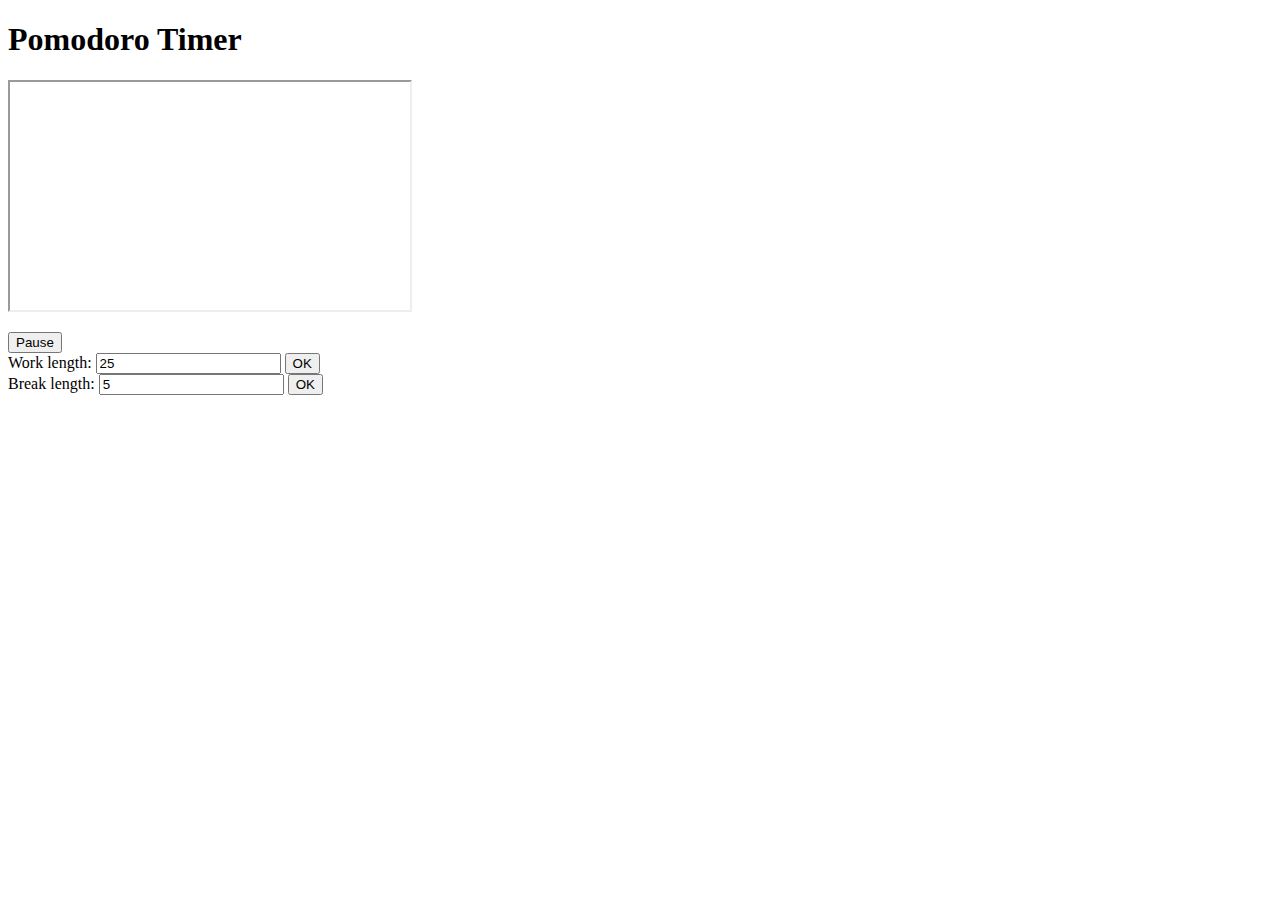
==== pages/index.html @ 648af403 "Add alarm sound effect" ====
<!doctype html>
<html>
    <head>
        <title>Lofi Music Pomodoro Assistant</title>
    </head>
    
    <body>
        <h1>Pomodoro Timer</h1>
        <iframe
            id = "lofiVid"
            width="400"
            height="228"
            src="https://www.youtube.com/embed/5qap5aO4i9A?autoplay=1"
            title="YouTube video player"
            allow="accelerometer"; autoplay; clipboard-write; encrypted-media; gyroscope; picture-in-picture" allow = fullscreen>
        </iframe>
        <p id = "sentence"></p>
        <span id="timeDisplay"></span>
        <button id="button">Pause</button>
        <br>

        <span>Work length:  </span>
        <input id = "userWorkTime" type=number value=25>
        <button id = "submitUserWorkTime">OK</button>
        
        <br>

        <span>Break length: </span>
        <input id = "userBreakTime" type=number value=5>
        <button id = "submitUserBreakTime">OK</button>
        <div id = "pomodorosCompleted"></div>
        <script src="../timer.js"></script>
    </body>
</html>
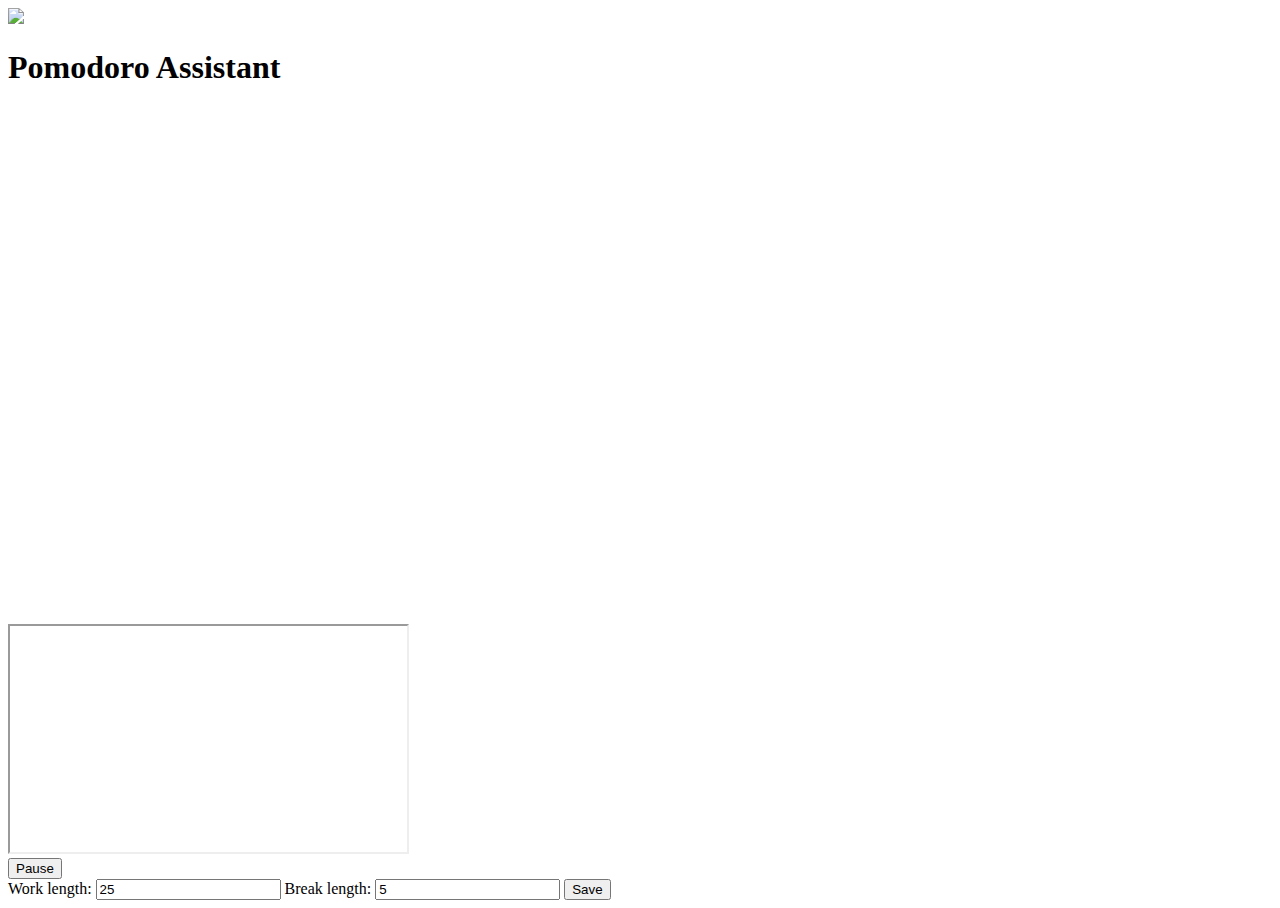
==== commit 216a1090: "Update images" ====
--- a/pages/index.html
+++ b/pages/index.html
@@ -1,33 +1,51 @@
+<!-- https://www.pikpng.com/downpngs/hbTxToJ_clip-art-png-download/ -->
+
 <!doctype html>
 <html>
     <head>
         <title>Lofi Music Pomodoro Assistant</title>
+        <link rel="stylesheet" href="styles.css">
+        <link rel="preconnect" href="https://fonts.googleapis.com">
+        <link rel="preconnect" href="https://fonts.gstatic.com" crossorigin>
+        <link href="https://fonts.googleapis.com/css2?family=Roboto:wght@700&display=swap" rel="stylesheet">
     </head>
     
     <body>
-        <h1>Pomodoro Timer</h1>
-        <iframe
-            id = "lofiVid"
-            width="400"
-            height="228"
-            src="https://www.youtube.com/embed/5qap5aO4i9A?autoplay=1"
-            title="YouTube video player"
-            allow="accelerometer"; autoplay; clipboard-write; encrypted-media; gyroscope; picture-in-picture" allow = fullscreen>
-        </iframe>
-        <p id = "sentence"></p>
-        <span id="timeDisplay"></span>
-        <button id="button">Pause</button>
-        <br>
+        <div>
+            <div id=rect1></div>
+            <img src="/img/tomato.png" id="logo">
+            <h1 id=title>Pomodoro Assistant</h1>
+            <a href="https://github.com/jpolina/lofi-pomodoro-chrome-extension" target="_blank">
+                <img src = "/img/github.png" id = "gear">
+            </a>
+        </div>
+        <div>
+            <div id="blackbox"></div>
+            <iframe
+                id = "lofiVid"
+                width="397"
+                height="226"
+                src="https://www.youtube.com/embed/5qap5aO4i9A?autoplay=1"
+                title="YouTube video player"
+                allow="accelerometer"; autoplay; clipboard-write; encrypted-media; gyroscope; picture-in-picture allow = fullscreen>
+            </iframe>
+        </div>
+        <div>
+            <div id=timeRect></div>
+            <span id="timeDisplay"></span>
+            <div id = "progressbar"></div>
 
-        <span>Work length:  </span>
-        <input id = "userWorkTime" type=number value=25>
-        <button id = "submitUserWorkTime">OK</button>
+            <button id="button">Pause</button>
+        </div>
         
-        <br>
+        <div>
+            <span id="workLengthSpan">Work length:  </span>
+            <input id = "userWorkTime" type=number value=25>
+            <span id = "breakLengthSpan">Break length: </span>
+            <input id = "userBreakTime" type=number value=5>
+            <button id = "submitUserTimes">Save</button>
+        </div>
 
-        <span>Break length: </span>
-        <input id = "userBreakTime" type=number value=5>
-        <button id = "submitUserBreakTime">OK</button>
         <div id = "pomodorosCompleted"></div>
         <script src="../timer.js"></script>
     </body>
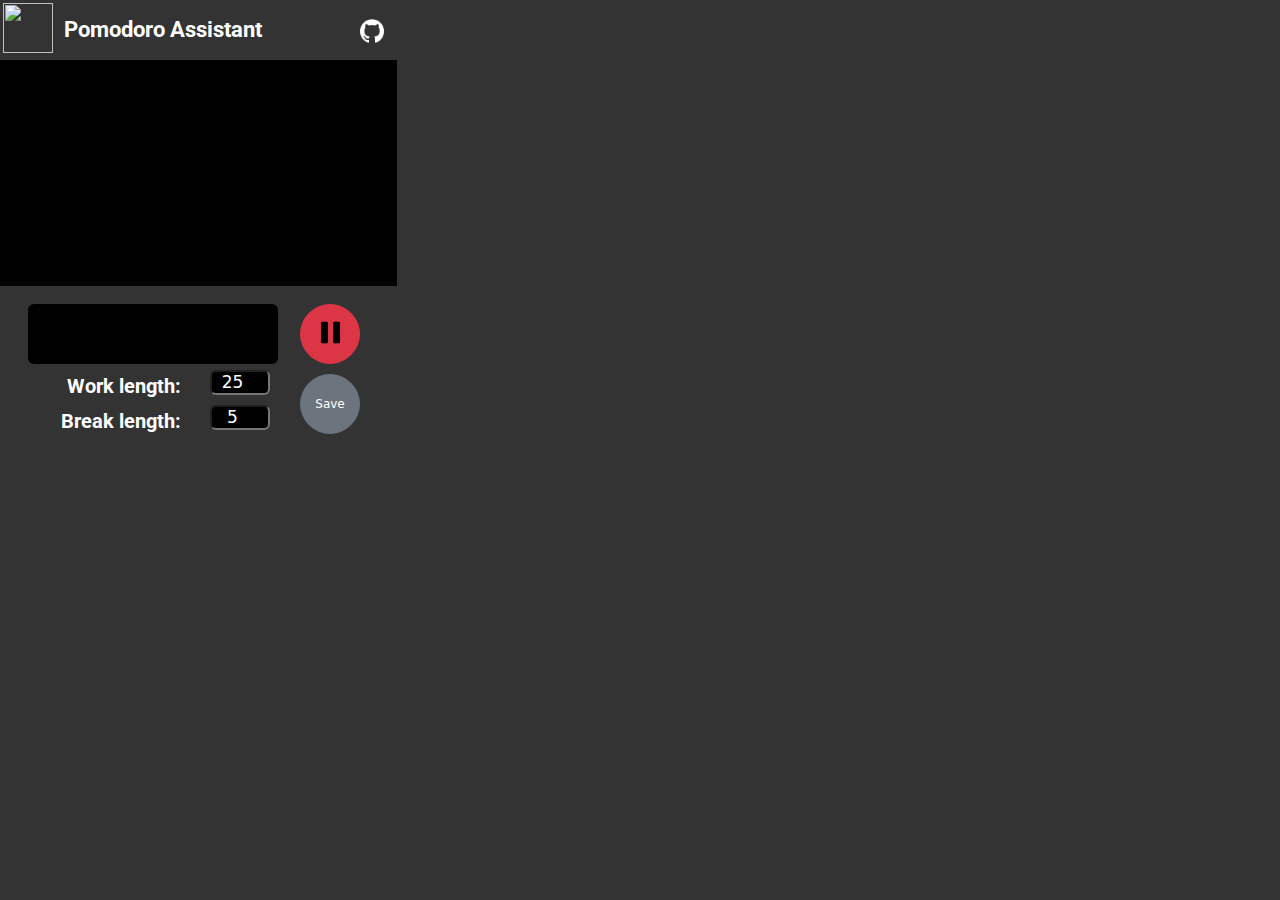
==== commit 053fff88: "Update buttons with bootstrap" ====
--- a/pages/index.html
+++ b/pages/index.html
@@ -1,15 +1,22 @@
-<!-- https://www.pikpng.com/downpngs/hbTxToJ_clip-art-png-download/ -->
+<!-- 
+    Image links:
+    https://www.pikpng.com/downpngs/hbTxToJ_clip-art-png-download/
+    https://www.pngwing.com/en/free-png-zqngb
+    https://www.pngwing.com/en/free-png-zazqa
+-->
 
 <!doctype html>
 <html>
     <head>
-        <title>Lofi Music Pomodoro Assistant</title>
+        <title>Lofidoro</title>
         <link rel="stylesheet" href="styles.css">
         <link rel="preconnect" href="https://fonts.googleapis.com">
         <link rel="preconnect" href="https://fonts.gstatic.com" crossorigin>
         <link href="https://fonts.googleapis.com/css2?family=Roboto:wght@700&display=swap" rel="stylesheet">
+        <link href="https://cdn.jsdelivr.net/npm/bootstrap@5.1.1/dist/css/bootstrap.min.css" rel="stylesheet">
+        
     </head>
-    
+    <meta charset="utf-8"/>
     <body>
         <div>
             <div id=rect1></div>
@@ -35,7 +42,9 @@
             <span id="timeDisplay"></span>
             <div id = "progressbar"></div>
 
-            <button id="button">Pause</button>
+            <button id="button" class = "btn btn-danger">
+                <img src = "./../img/pausebutton.png" height = 35px id = "buttonContent" alt = "Pause" class = "mt-1">
+            </button>
         </div>
         
         <div>
@@ -43,7 +52,7 @@
             <input id = "userWorkTime" type=number value=25>
             <span id = "breakLengthSpan">Break length: </span>
             <input id = "userBreakTime" type=number value=5>
-            <button id = "submitUserTimes">Save</button>
+            <button id = "saveButton" class = "btn btn-secondary">Save</button>
         </div>
 
         <div id = "pomodorosCompleted"></div>
--- a/pages/styles.css
+++ b/pages/styles.css
@@ -0,0 +1,217 @@
+body {
+    background-color: 404247
+}
+
+#rect1 {
+    position: absolute;
+    width: 100vw;
+    height: 100vh;
+    left: 0px;
+    top: 0px;
+
+    background: #333333;
+}
+
+#logo {
+    position:absolute;
+    width:50px;
+    height:50px;
+    left:3px;
+    top:3px;
+}
+
+#title {
+    position: absolute;
+    width: 251px;
+    height: 35px;
+
+    font-family: Roboto;
+    font-style: normal;
+    font-weight: bold;
+    font-size: 22px;
+    line-height: 26px;
+    text-align: center;
+
+    color: #FFFFFF;
+    left:37px;
+    top:17px;
+}
+
+#gear {
+    position: absolute;
+    width: 24px;
+    height: 24px;
+    left: 360px;
+    top: 19px;
+
+}
+
+#lofiVid {
+    position:absolute;
+    left:0px;
+    top:60px;
+    background-color: #000000;
+}
+
+#blackbox {
+    position:absolute;
+    left:0px;
+    top:60px;
+    width:397px;
+    height:226px;
+}
+
+#timeRect {
+    position: absolute;
+    width: 250px;
+    height: 60px;
+    left: 28px;
+    top: 304px;
+
+    background: #000000;
+    border-radius: 6px;
+}
+
+#timeDisplay {
+    position: absolute;
+    width: 300px;
+    height: 35px;
+    top: 313px;
+    left: 0px;
+    font-family: Roboto;
+    font-style: normal;
+    font-weight: bold;
+    font-size: 23px;
+    line-height: 35px;
+    text-align: center;
+    color: #FFFFFF;
+}
+
+#progressbar {
+    position:absolute;
+    height:4px;
+    top:360px;
+    left:29px;
+    background-color: white;
+    border-radius:6px;
+}
+
+#button {
+    position: absolute;
+    width: 60px;
+    height: 60px;
+    left: 300px;
+    top: 304px;
+    text-align: center;
+    justify-content: center;
+    display: flex;
+    /* line-height: 3.7em; */
+    border-radius: 100px;
+
+    /* background: #E90000; */
+    /* border: 1px solid #000000; */
+    box-sizing: border-box;
+    font-size: 12px;
+    font-weight: bold;
+}
+
+#buttonContent {
+    line-height: 40px;
+}
+
+#workLengthSpan {
+    position: absolute;
+    width: 166px;
+    height: 31px;
+    left: 41px;
+    top: 375px;
+
+    font-family: Roboto;
+    font-style: normal;
+    font-weight: bold;
+    font-size: 20px;
+    line-height: 23px;
+    text-align: center;
+
+    color: #FFFFFF;
+}
+
+#userWorkTime {
+    position: absolute;
+    width: 60px;
+    height: 25px;
+    left: 210px;
+    top: 370px;
+    text-align:center;
+    font-style:bold;
+    font-size:17px;
+    background: #000000;
+    border-radius: 6px;
+    color: white;
+}
+
+#breakLengthSpan {
+    position: absolute;
+    width: 166px;
+    height: 31px;
+    left: 38px;
+    top: 410px;
+
+    font-family: Roboto;
+    font-style: normal;
+    font-weight: bold;
+    font-size: 20px;
+    line-height: 23px;
+    text-align: center;
+
+    color: #FFFFFF;
+}
+
+#userBreakTime {
+    position: absolute;
+    width: 60px;
+    height: 25px;
+    left: 210px;
+    top: 405px;
+    font-size:17px;
+    text-align:center;
+    font-style:bold;
+    background: #000000;
+    border-radius: 6px;
+    color: white;
+}
+
+#saveButton {
+    position: absolute;
+    width: 60px;
+    height: 60px;
+    left: 300px;
+    top: 374px;
+    font-size:12px;
+    /* font-family: Roboto; */
+    font-style: normal;
+    text-align: center;
+    /* background: #C4C4C4; */
+    border-radius: 100px;
+}
+
+#pomodorosCompleted {
+    position: absolute;
+    width: 258px;
+    height: 31px;
+    left: 81px;
+    top: 447px;
+
+    font-family: Roboto;
+    font-style: normal;
+    font-weight: bold;
+    font-size: 20px;
+    line-height: 23px;
+    text-align: center;
+
+    color: #FFFFFF;
+}
+
+html {
+    background-color: grey;
+}
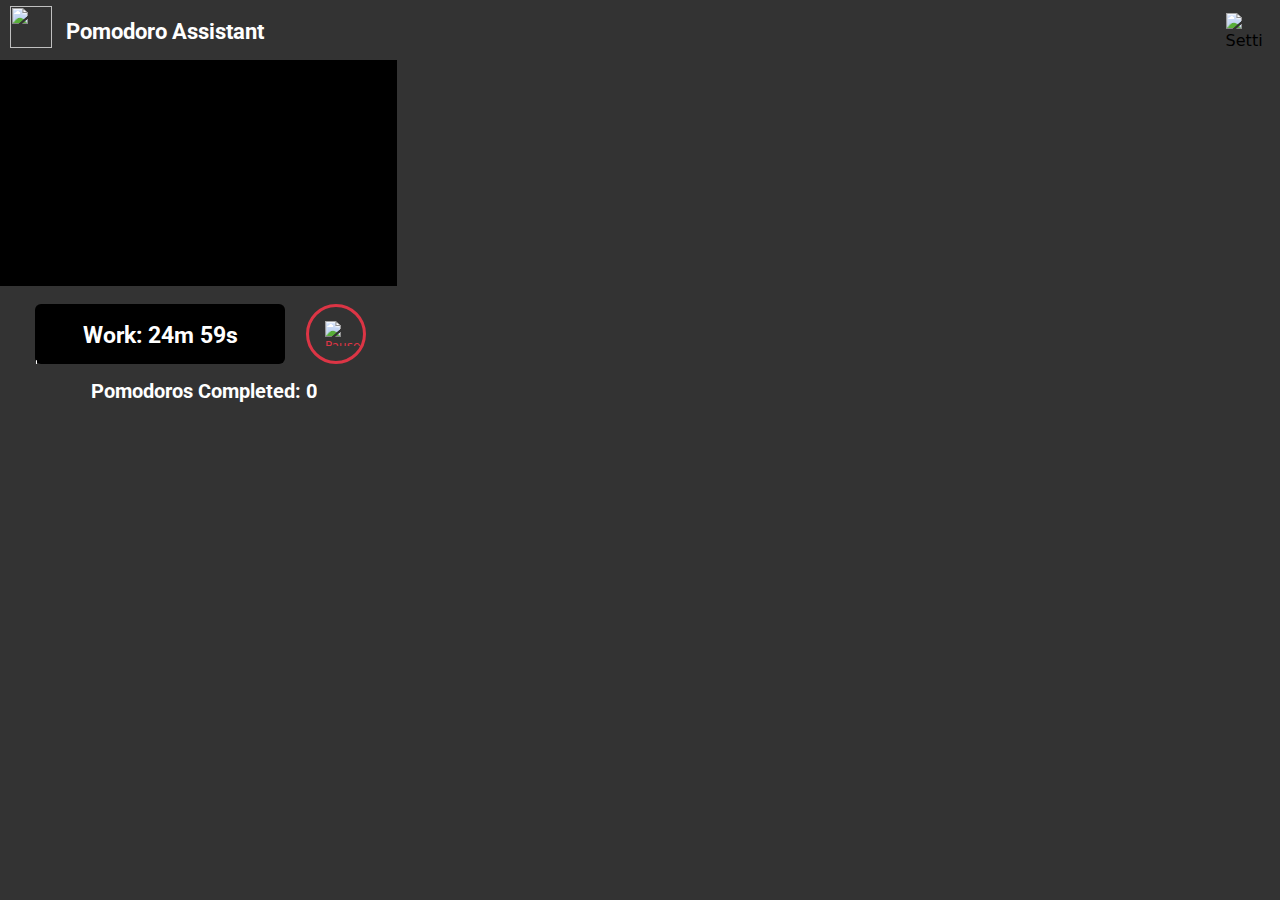
==== commit 36b26aa3: "Add option for notifications" ====
--- a/pages/index.html
+++ b/pages/index.html
@@ -1,62 +1,70 @@
 <!-- 
     Image links:
-    https://www.pikpng.com/downpngs/hbTxToJ_clip-art-png-download/
-    https://www.pngwing.com/en/free-png-zqngb
-    https://www.pngwing.com/en/free-png-zazqa
+    https://www.iconsdb.com/white-icons/settings-icon.html
+    https://www.iconsdb.com/white-icons/pause-icon.html
+    https://www.iconsdb.com/white-icons/play-icon.html
+
+
+    Sound links:
+    https://mixkit.co/free-sound-effects/alarm/
+
+    Video links:
+    https://www.youtube.com/watch?v=5qap5aO4i9A
 -->
 
 <!doctype html>
 <html>
-    <head>
-        <title>Lofidoro</title>
-        <link rel="stylesheet" href="styles.css">
-        <link rel="preconnect" href="https://fonts.googleapis.com">
-        <link rel="preconnect" href="https://fonts.gstatic.com" crossorigin>
-        <link href="https://fonts.googleapis.com/css2?family=Roboto:wght@700&display=swap" rel="stylesheet">
-        <link href="https://cdn.jsdelivr.net/npm/bootstrap@5.1.1/dist/css/bootstrap.min.css" rel="stylesheet">
-        
-    </head>
-    <meta charset="utf-8"/>
-    <body>
-        <div>
-            <div id=rect1></div>
-            <img src="/img/tomato.png" id="logo">
-            <h1 id=title>Pomodoro Assistant</h1>
-            <a href="https://github.com/jpolina/lofi-pomodoro-chrome-extension" target="_blank">
-                <img src = "/img/github.png" id = "gear">
-            </a>
+
+<head>
+    <title>Lofidoro</title>
+    <link rel="preconnect" href="https://fonts.googleapis.com">
+    <link rel="preconnect" href="https://fonts.gstatic.com" crossorigin>
+    <link href="https://fonts.googleapis.com/css2?family=Roboto:wght@700&display=swap" rel="stylesheet">
+    <link href="https://cdn.jsdelivr.net/npm/bootstrap@5.1.1/dist/css/bootstrap.min.css" rel="stylesheet">
+    <link rel="stylesheet" href="./styles.css">
+</head>
+<meta charset="utf-8" />
+
+<body>
+
+    <header>
+        <div id=rect1></div>
+        <img src="/img/tomato.png" id="logo">
+        <h1 id=title>Pomodoro Assistant</h1>
+
+        <button class=settings-toggle>
+            <img src="./../img/gear.png" class="gear" alt="Settings"></i>
+        </button>
+
+        <div class="settings">
+            <span id="workLengthSpan">Work length: </span>
+            <input id="userWorkTime" type=number value=25 class=form-control>
+            <span id="breakLengthSpan">Break length: </span>
+            <input id="userBreakTime" type=number value=5 class=form-control>
+            <button id="saveButton" class="btn btn-outline-secondary save-button">Save</button>
+            <span id="enableAlertsSpan">Enable alerts: </span>
+            <input id="enableAlerts" type="checkbox">
         </div>
-        <div>
-            <div id="blackbox"></div>
-            <iframe
-                id = "lofiVid"
-                width="397"
-                height="226"
-                src="https://www.youtube.com/embed/5qap5aO4i9A?autoplay=1"
-                title="YouTube video player"
-                allow="accelerometer"; autoplay; clipboard-write; encrypted-media; gyroscope; picture-in-picture allow = fullscreen>
-            </iframe>
-        </div>
-        <div>
-            <div id=timeRect></div>
-            <span id="timeDisplay"></span>
-            <div id = "progressbar"></div>
+    </header>
+    <div>
+        <div id="blackbox"></div>
+        <iframe id="lofiVid" width="397" height="226" src="https://www.youtube.com/embed/5qap5aO4i9A?autoplay=1"
+            title="YouTube video player" allow="accelerometer" ; autoplay; clipboard-write; encrypted-media; gyroscope;
+            picture-in-picture allow=fullscreen>
+        </iframe>
+    </div>
+    <div>
+        <div id=timeRect></div>
+        <span id="timeDisplay"></span>
+        <div id="progressbar"></div>
 
-            <button id="button" class = "btn btn-danger">
-                <img src = "./../img/pausebutton.png" height = 35px id = "buttonContent" alt = "Pause" class = "mt-1">
-            </button>
-        </div>
-        
-        <div>
-            <span id="workLengthSpan">Work length:  </span>
-            <input id = "userWorkTime" type=number value=25>
-            <span id = "breakLengthSpan">Break length: </span>
-            <input id = "userBreakTime" type=number value=5>
-            <button id = "saveButton" class = "btn btn-secondary">Save</button>
-        </div>
+        <button id="button" class="btn btn-outline-danger">
+            <img src="./../img/pauseButton.png" height=25px id="buttonContent" alt="Pause">
+        </button>
+    </div>
 
-        <div id = "pomodorosCompleted"></div>
-        <script src="../timer.js"></script>
-    </body>
-</html>
+    <div id="pomodorosCompleted"></div>
+    <script src="../timer.js"></script>
+</body>
 
+</html>--- a/pages/styles.css
+++ b/pages/styles.css
@@ -14,10 +14,10 @@
 
 #logo {
     position:absolute;
-    width:50px;
-    height:50px;
-    left:3px;
-    top:3px;
+    width:42px;
+    height:42px;
+    left:10px;
+    top:6px;
 }
 
 #title {
@@ -33,18 +33,76 @@
     text-align: center;
 
     color: #FFFFFF;
-    left:37px;
-    top:17px;
-}
-
-#gear {
-    position: absolute;
-    width: 24px;
-    height: 24px;
-    left: 360px;
-    top: 19px;
-
-}
+    left:39px;
+    top:19px;
+}
+
+/* SETTINGS */
+
+.settings {
+    position: fixed;
+    background: #222222;
+    color: var(--clr-light);
+    top: 60px;
+    height: 226px;
+    left: 0;
+    right: 0;
+    z-index:100;
+
+    transform:translateX(100%);
+    transition: transform 250ms cubic-bezier(.5, 0, .5, 1);
+}
+
+.settings-open .settings{
+    transform: translatex(0);
+}
+
+.settings-open .settings-toggle {
+    position: fixed;
+}
+
+.settings-toggle {
+    padding: .5em;
+    background: transparent;
+    border: 0;
+    cursor: pointer;
+    position: absolute;
+    right: 0.6em;
+    top: 1em;
+}
+
+.gear {
+    display: block;
+    position: relative;
+    margin-top:-11px;
+    overflow:hidden;
+    transition-duration:0.2s;
+    transition-property: transform;
+}
+
+.gear,
+.gear::before,
+.gear::after {
+    background: var(--clr-accent);
+    width: 2.3em;
+    height:2.3em;
+    transition: transform 0.4s
+}
+
+.gear::before,
+.gear::after {
+    content: '';
+    position: absolute;
+    left: 0;
+    right: 0;
+}
+
+.gear:hover {
+    transform: rotate(90deg);
+    -webkit-transform: rotate(90deg);
+}
+
+/* BODY */
 
 #lofiVid {
     position:absolute;
@@ -65,7 +123,7 @@
     position: absolute;
     width: 250px;
     height: 60px;
-    left: 28px;
+    left: 35px;
     top: 304px;
 
     background: #000000;
@@ -76,8 +134,8 @@
     position: absolute;
     width: 300px;
     height: 35px;
-    top: 313px;
-    left: 0px;
+    top: 318px;
+    left: 10px;
     font-family: Roboto;
     font-style: normal;
     font-weight: bold;
@@ -91,40 +149,141 @@
     position:absolute;
     height:4px;
     top:360px;
-    left:29px;
+    left:36px;
     background-color: white;
     border-radius:6px;
 }
 
 #button {
+    position: absolute;
+    width: 60px;
+    height: 60px;
+    left: 306px;
+    top: 304px;
+    text-align: center;
+    /*justify-content: center;*/
+    display: flex;
+
+    border-radius: 100px;
+    box-sizing: border-box;
+    font-size: 12px;
+    border-width:3px;
+}
+
+.btn:focus {
+    box-shadow: none;
+    outline: none;
+}
+
+#buttonContent {
+    margin-top: 28%;
+    margin-left:4px;
+}
+
+#workLengthSpan {
+    position: absolute;
+    width: 166px;
+    height: 31px;
+    left: 41px;
+    top: 80px;
+
+    font-family: Roboto;
+    font-style: normal;
+    font-weight: bold;
+    font-size: 20px;
+    line-height: 23px;
+    text-align: center;
+
+    color: #FFFFFF;
+}
+
+#userWorkTime {
+    position: absolute;
+    width: 85px;
+    left: 200px;
+    top: 73px;
+    background: #000000;
+    color: white;
+}
+
+#breakLengthSpan {
+    position: absolute;
+    width: 166px;
+    height: 31px;
+    left: 38px;
+    top: 125px;
+
+    font-family: Roboto;
+    font-style: normal;
+    font-weight: bold;
+    font-size: 20px;
+    line-height: 23px;
+    text-align: center;
+
+    color: #FFFFFF;
+}
+
+#userBreakTime {
+    position: absolute;
+    width: 85px;
+    left: 200px;
+    top: 117px;
+    background: #000000;
+    color: white;
+}
+
+#enableAlertsSpan {
+    position: absolute;
+    width: 166px;
+    height: 31px;
+    left: 36px;
+    top: 170px;
+
+    font-family: Roboto;
+    font-style: normal;
+    font-weight: bold;
+    font-size: 20px;
+    line-height: 23px;
+    text-align: center;
+
+    color: #FFFFFF;
+}
+
+#enableAlerts {
+    position: absolute;
+    left: 200px;
+    top: 170px;
+    width:20px;
+    height:20px;
+    background:white;
+    border-radius:5px;
+    border:2px solid #555;
+}
+
+#saveButton {
     position: absolute;
     width: 60px;
     height: 60px;
     left: 300px;
-    top: 304px;
-    text-align: center;
-    justify-content: center;
-    display: flex;
-    /* line-height: 3.7em; */
+    top: 82px;
+    font-size:12px;
+    /* font-family: Roboto; */
+    font-style: normal;
+    text-align: center;
+    /* background: #C4C4C4; */
     border-radius: 100px;
-
-    /* background: #E90000; */
-    /* border: 1px solid #000000; */
-    box-sizing: border-box;
-    font-size: 12px;
-    font-weight: bold;
-}
-
-#buttonContent {
-    line-height: 40px;
-}
-
-#workLengthSpan {
-    position: absolute;
-    width: 166px;
+    border-width: 3px;
+    color:white;
+    font-size:13px;
+
+}
+
+#pomodorosCompleted {
+    position: absolute;
+    width: 258px;
     height: 31px;
-    left: 41px;
-    top: 375px;
+    left: 75px;
+    top: 380px;
 
     font-family: Roboto;
     font-style: normal;
@@ -136,82 +295,6 @@
     color: #FFFFFF;
 }
 
-#userWorkTime {
-    position: absolute;
-    width: 60px;
-    height: 25px;
-    left: 210px;
-    top: 370px;
-    text-align:center;
-    font-style:bold;
-    font-size:17px;
-    background: #000000;
-    border-radius: 6px;
-    color: white;
-}
-
-#breakLengthSpan {
-    position: absolute;
-    width: 166px;
-    height: 31px;
-    left: 38px;
-    top: 410px;
-
-    font-family: Roboto;
-    font-style: normal;
-    font-weight: bold;
-    font-size: 20px;
-    line-height: 23px;
-    text-align: center;
-
-    color: #FFFFFF;
-}
-
-#userBreakTime {
-    position: absolute;
-    width: 60px;
-    height: 25px;
-    left: 210px;
-    top: 405px;
-    font-size:17px;
-    text-align:center;
-    font-style:bold;
-    background: #000000;
-    border-radius: 6px;
-    color: white;
-}
-
-#saveButton {
-    position: absolute;
-    width: 60px;
-    height: 60px;
-    left: 300px;
-    top: 374px;
-    font-size:12px;
-    /* font-family: Roboto; */
-    font-style: normal;
-    text-align: center;
-    /* background: #C4C4C4; */
-    border-radius: 100px;
-}
-
-#pomodorosCompleted {
-    position: absolute;
-    width: 258px;
-    height: 31px;
-    left: 81px;
-    top: 447px;
-
-    font-family: Roboto;
-    font-style: normal;
-    font-weight: bold;
-    font-size: 20px;
-    line-height: 23px;
-    text-align: center;
-
-    color: #FFFFFF;
-}
-
 html {
     background-color: grey;
 }
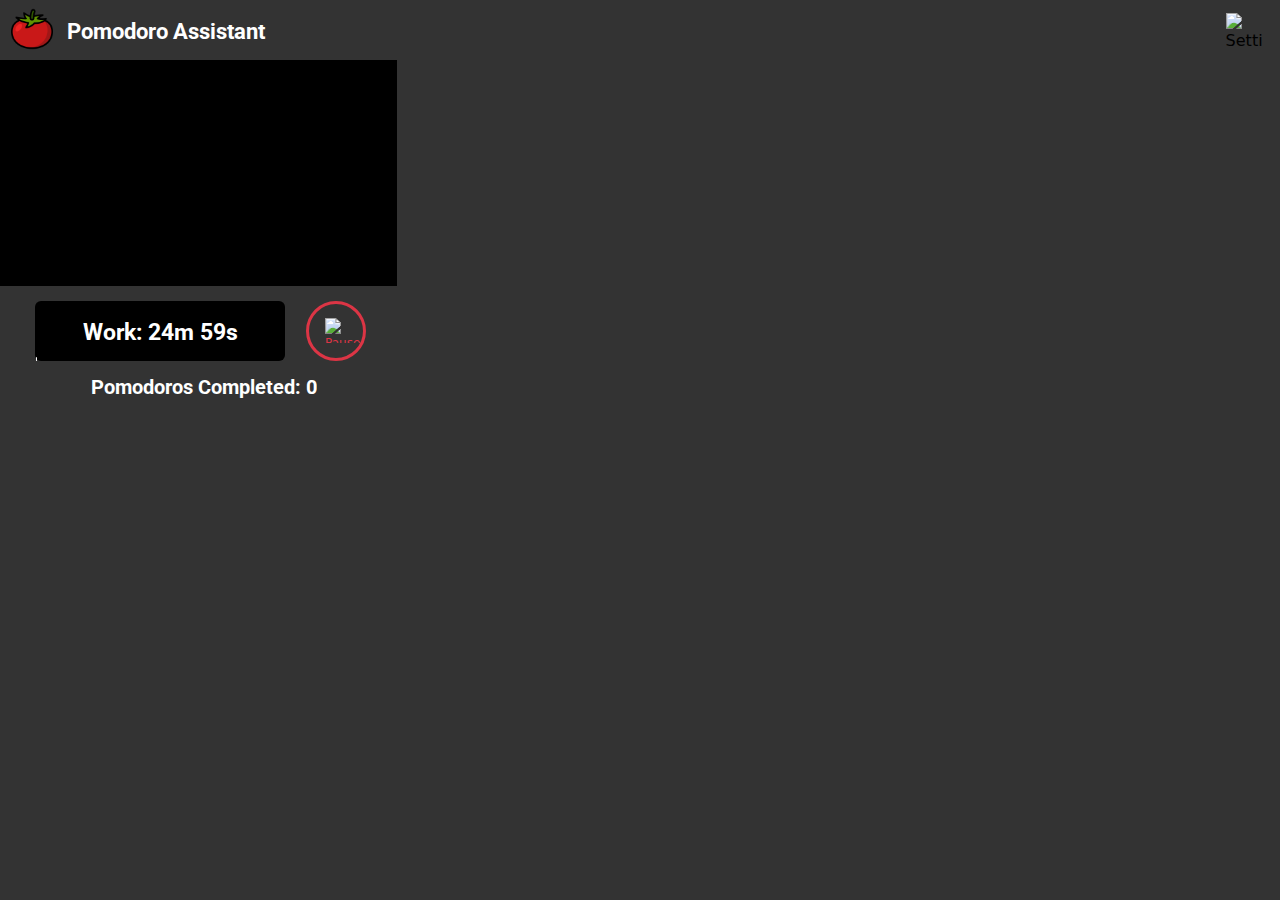
==== commit 90e9a343: "Migrate to Manifest V3" ====
--- a/pages/index.html
+++ b/pages/index.html
@@ -33,7 +33,7 @@
         <h1 id=title>Pomodoro Assistant</h1>
 
         <button class=settings-toggle>
-            <img src="./../img/gear.png" class="gear" alt="Settings"></i>
+            <img src="./../img/gear.png" class="gear" alt="Settings" draggable="false"></i>
         </button>
 
         <div class="settings">
--- a/pages/styles.css
+++ b/pages/styles.css
@@ -1,5 +1,6 @@
 body {
-    background-color: 404247
+    background-color: 404247;
+    overflow:hidden;
 }
 
 #rect1 {
@@ -16,8 +17,8 @@
     position:absolute;
     width:42px;
     height:42px;
-    left:10px;
-    top:6px;
+    left:11px;
+    top:8px;
 }
 
 #title {
@@ -33,7 +34,7 @@
     text-align: center;
 
     color: #FFFFFF;
-    left:39px;
+    left:40px;
     top:19px;
 }
 
@@ -114,7 +115,7 @@
 #blackbox {
     position:absolute;
     left:0px;
-    top:60px;
+    top:57px;
     width:397px;
     height:226px;
 }
@@ -124,7 +125,7 @@
     width: 250px;
     height: 60px;
     left: 35px;
-    top: 304px;
+    top: 301px;
 
     background: #000000;
     border-radius: 6px;
@@ -134,7 +135,7 @@
     position: absolute;
     width: 300px;
     height: 35px;
-    top: 318px;
+    top: 315px;
     left: 10px;
     font-family: Roboto;
     font-style: normal;
@@ -148,7 +149,7 @@
 #progressbar {
     position:absolute;
     height:4px;
-    top:360px;
+    top:357px;
     left:36px;
     background-color: white;
     border-radius:6px;
@@ -159,7 +160,7 @@
     width: 60px;
     height: 60px;
     left: 306px;
-    top: 304px;
+    top: 301px;
     text-align: center;
     /*justify-content: center;*/
     display: flex;
@@ -185,7 +186,7 @@
     width: 166px;
     height: 31px;
     left: 41px;
-    top: 80px;
+    top: 60px;
 
     font-family: Roboto;
     font-style: normal;
@@ -201,7 +202,7 @@
     position: absolute;
     width: 85px;
     left: 200px;
-    top: 73px;
+    top: 53px;
     background: #000000;
     color: white;
 }
@@ -211,7 +212,7 @@
     width: 166px;
     height: 31px;
     left: 38px;
-    top: 125px;
+    top: 107px;
 
     font-family: Roboto;
     font-style: normal;
@@ -227,7 +228,7 @@
     position: absolute;
     width: 85px;
     left: 200px;
-    top: 117px;
+    top: 99px;
     background: #000000;
     color: white;
 }
@@ -237,7 +238,7 @@
     width: 166px;
     height: 31px;
     left: 36px;
-    top: 170px;
+    top: 150px;
 
     font-family: Roboto;
     font-style: normal;
@@ -252,7 +253,7 @@
 #enableAlerts {
     position: absolute;
     left: 200px;
-    top: 170px;
+    top: 151px;
     width:20px;
     height:20px;
     background:white;
@@ -264,8 +265,8 @@
     position: absolute;
     width: 60px;
     height: 60px;
-    left: 300px;
-    top: 82px;
+    left: 309px;
+    top: 64px;
     font-size:12px;
     /* font-family: Roboto; */
     font-style: normal;
@@ -283,7 +284,7 @@
     width: 258px;
     height: 31px;
     left: 75px;
-    top: 380px;
+    top: 376px;
 
     font-family: Roboto;
     font-style: normal;
